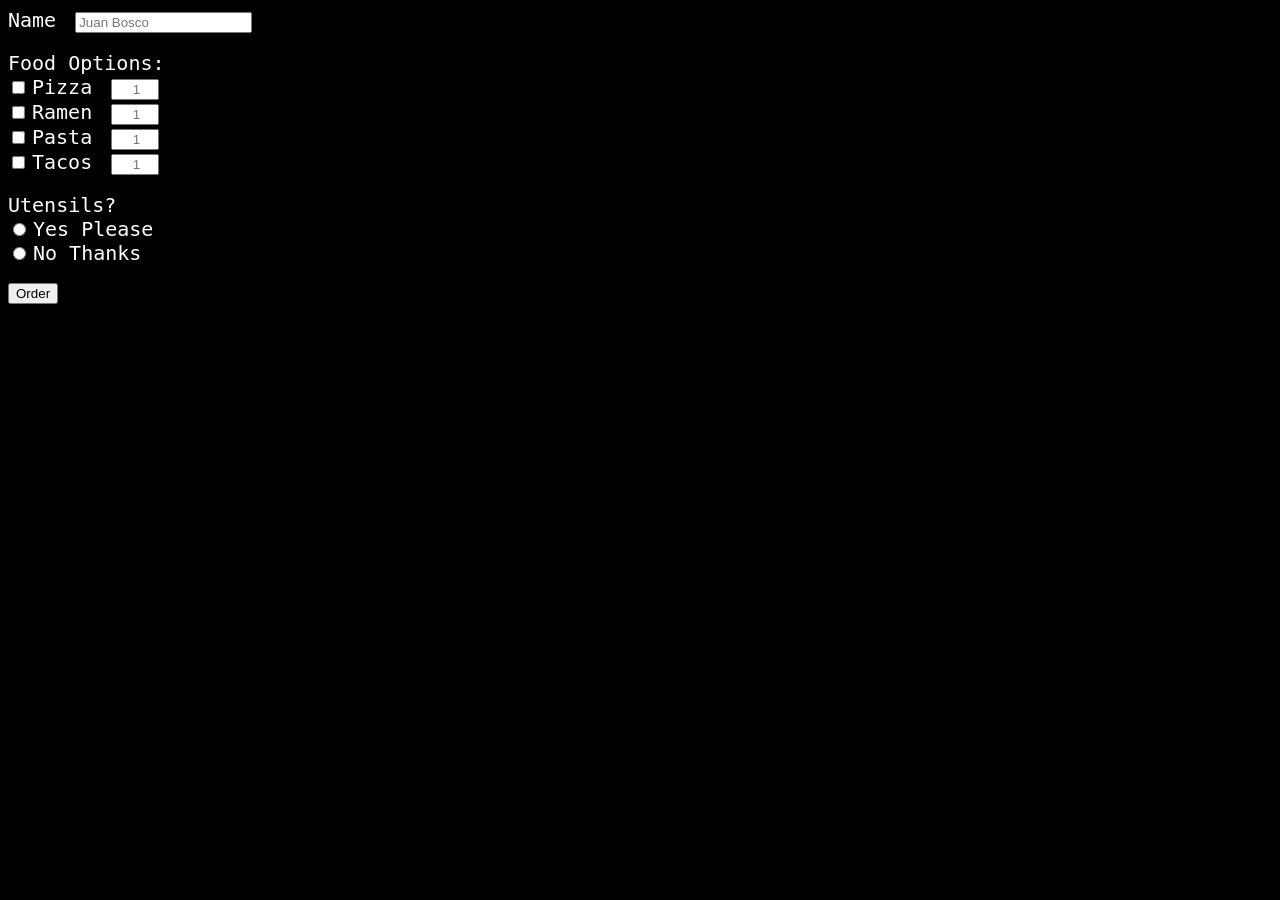
==== Practice Files/index.html @ 19b720e0 "Forms Practice" ====
<!DOCTYPE html>
<html lang="en">
    <head>
        <link rel="stylesheet" type="text/css" href="defaultStyle.css">
    </head>

    <body>
        <form method="get">
            <label for="name">Name</label>
            <input type="text" id="name" placeholder="Juan Bosco" name="name" required>
            <br><br>

            <div>
                <label>Food Options:</label>
                <br>

                <input type="checkbox" id="pizza" name="food" value="Pizza">
                <label for="pizza">Pizza</label>
                <input class="quantity-input" type="number" id="pizzaQuantity" name="pizzaQuantity" min="1" max="10" placeholder="1">
                <br>

                <input type="checkbox" id="ramen" name="food" value="Ramen">
                <label for="ramen">Ramen</label>
                <input class="quantity-input" type="number" id="ramenQuantity" name="ramenQuantity" min="1" max="10" placeholder="1">
                <br>

                <input type="checkbox" id="pasta" name="food" value="Pasta">
                <label for="pasta">Pasta</label>
                <input class="quantity-input" type="number" id="pastaQuantity" name="pastaQuantity" min="1" max="10" placeholder="1">
                <br>

                <input type="checkbox" id="tacos" name="food" value="Tacos">
                <label for="tacos">Tacos</label>
                <input class="quantity-input" type="number" id="tacosQuantity" name="tacosQuantity" min="1" max="10" placeholder="1">
                <br>
            </div>

            <br>

            <div>
                <label>Utensils?</label>
                <br>

                <input type="radio" id="yes" name="utensils" value="Yes" required>
                <label for="yes">Yes Please</label>
                <br>

                <input type="radio" id="no" name="utensils" value="No" required>
                <label for="no">No Thanks</label>
                <br>
            </div>

            <br>

            <input type="submit" value="Order">
        </form>
    </body>
</html>
---- Practice Files/defaultStyle.css ----
body
{
    background-color: black;
    color: white;
}

label
{
    margin-right: 15px;
    font-family: monospace;
    font-size: 20px;
}

.quantity-input
{
    width: 40px;
    text-align: right;
}
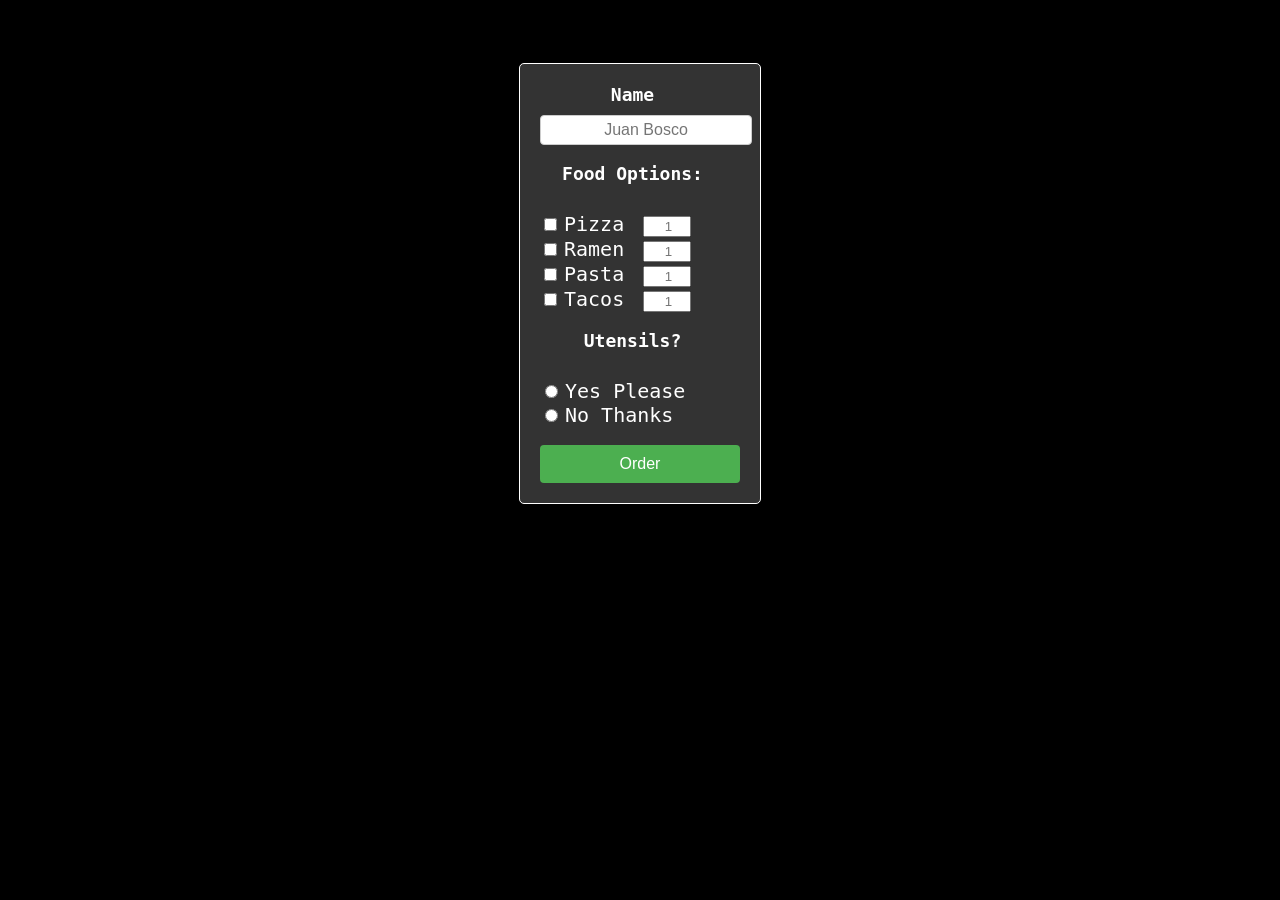
==== commit 58f382b0: "Updated the style for the form" ====
--- a/Practice Files/index.html
+++ b/Practice Files/index.html
@@ -6,53 +6,55 @@
 
     <body>
         <form method="get">
-            <label for="name">Name</label>
-            <input type="text" id="name" placeholder="Juan Bosco" name="name" required>
-            <br><br>
+            <div class="form-container">
+                <label class="section-label" for="name">Name</label>
+                <input class="name-input" type="text" id="name" placeholder="Juan Bosco" name="name" required>
+                <br><br>
 
-            <div>
-                <label>Food Options:</label>
+                <div>
+                    <label class="section-label">Food Options:</label>
+                    <br>
+
+                    <input type="checkbox" id="pizza" name="food" value="Pizza">
+                    <label for="pizza">Pizza</label>
+                    <input class="quantity-input" type="number" id="pizzaQuantity" name="pizzaQuantity" min="1" max="10" placeholder="1">
+                    <br>
+
+                    <input type="checkbox" id="ramen" name="food" value="Ramen">
+                    <label for="ramen">Ramen</label>
+                    <input class="quantity-input" type="number" id="ramenQuantity" name="ramenQuantity" min="1" max="10" placeholder="1">
+                    <br>
+
+                    <input type="checkbox" id="pasta" name="food" value="Pasta">
+                    <label for="pasta">Pasta</label>
+                    <input class="quantity-input" type="number" id="pastaQuantity" name="pastaQuantity" min="1" max="10" placeholder="1">
+                    <br>
+
+                    <input type="checkbox" id="tacos" name="food" value="Tacos">
+                    <label for="tacos">Tacos</label>
+                    <input class="quantity-input" type="number" id="tacosQuantity" name="tacosQuantity" min="1" max="10" placeholder="1">
+                    <br>
+                </div>
+
                 <br>
 
-                <input type="checkbox" id="pizza" name="food" value="Pizza">
-                <label for="pizza">Pizza</label>
-                <input class="quantity-input" type="number" id="pizzaQuantity" name="pizzaQuantity" min="1" max="10" placeholder="1">
+                <div>
+                    <label class="section-label">Utensils?</label>
+                    <br>
+
+                    <input type="radio" id="yes" name="utensils" value="Yes" required>
+                    <label for="yes">Yes Please</label>
+                    <br>
+
+                    <input type="radio" id="no" name="utensils" value="No" required>
+                    <label for="no">No Thanks</label>
+                    <br>
+                </div>
+
                 <br>
 
-                <input type="checkbox" id="ramen" name="food" value="Ramen">
-                <label for="ramen">Ramen</label>
-                <input class="quantity-input" type="number" id="ramenQuantity" name="ramenQuantity" min="1" max="10" placeholder="1">
-                <br>
-
-                <input type="checkbox" id="pasta" name="food" value="Pasta">
-                <label for="pasta">Pasta</label>
-                <input class="quantity-input" type="number" id="pastaQuantity" name="pastaQuantity" min="1" max="10" placeholder="1">
-                <br>
-
-                <input type="checkbox" id="tacos" name="food" value="Tacos">
-                <label for="tacos">Tacos</label>
-                <input class="quantity-input" type="number" id="tacosQuantity" name="tacosQuantity" min="1" max="10" placeholder="1">
-                <br>
+                <input class="submit-input" type="submit" value="Order">
             </div>
-
-            <br>
-
-            <div>
-                <label>Utensils?</label>
-                <br>
-
-                <input type="radio" id="yes" name="utensils" value="Yes" required>
-                <label for="yes">Yes Please</label>
-                <br>
-
-                <input type="radio" id="no" name="utensils" value="No" required>
-                <label for="no">No Thanks</label>
-                <br>
-            </div>
-
-            <br>
-
-            <input type="submit" value="Order">
         </form>
     </body>
 </html>
--- a/Practice Files/defaultStyle.css
+++ b/Practice Files/defaultStyle.css
@@ -11,8 +11,50 @@
     font-size: 20px;
 }
 
+form
+{
+    margin: auto;
+    margin-top: 5%;
+    width: 200px;
+    padding: 20px;
+    border: 1px solid white;
+    border-radius: 5px;
+    background-color: #333;
+}
+
+.name-input
+{
+    width: 200px;
+    padding: 5px;
+    font-size: 16px;
+    border: 1px solid #ccc;
+    border-radius: 4px;
+    text-align: center;
+}
+
 .quantity-input
 {
     width: 40px;
     text-align: right;
+}
+
+.submit-input
+{
+    width: 100%;
+    padding: 10px;
+    font-size: 16px;
+    background-color: #4CAF50;
+    color: white;
+    border: none;
+    border-radius: 4px;
+    cursor: pointer;
+}
+
+.section-label
+{
+    font-weight: bold;
+    font-size: 18px;
+    margin-bottom: 10px;
+    display: block;
+    text-align: center;
 }
